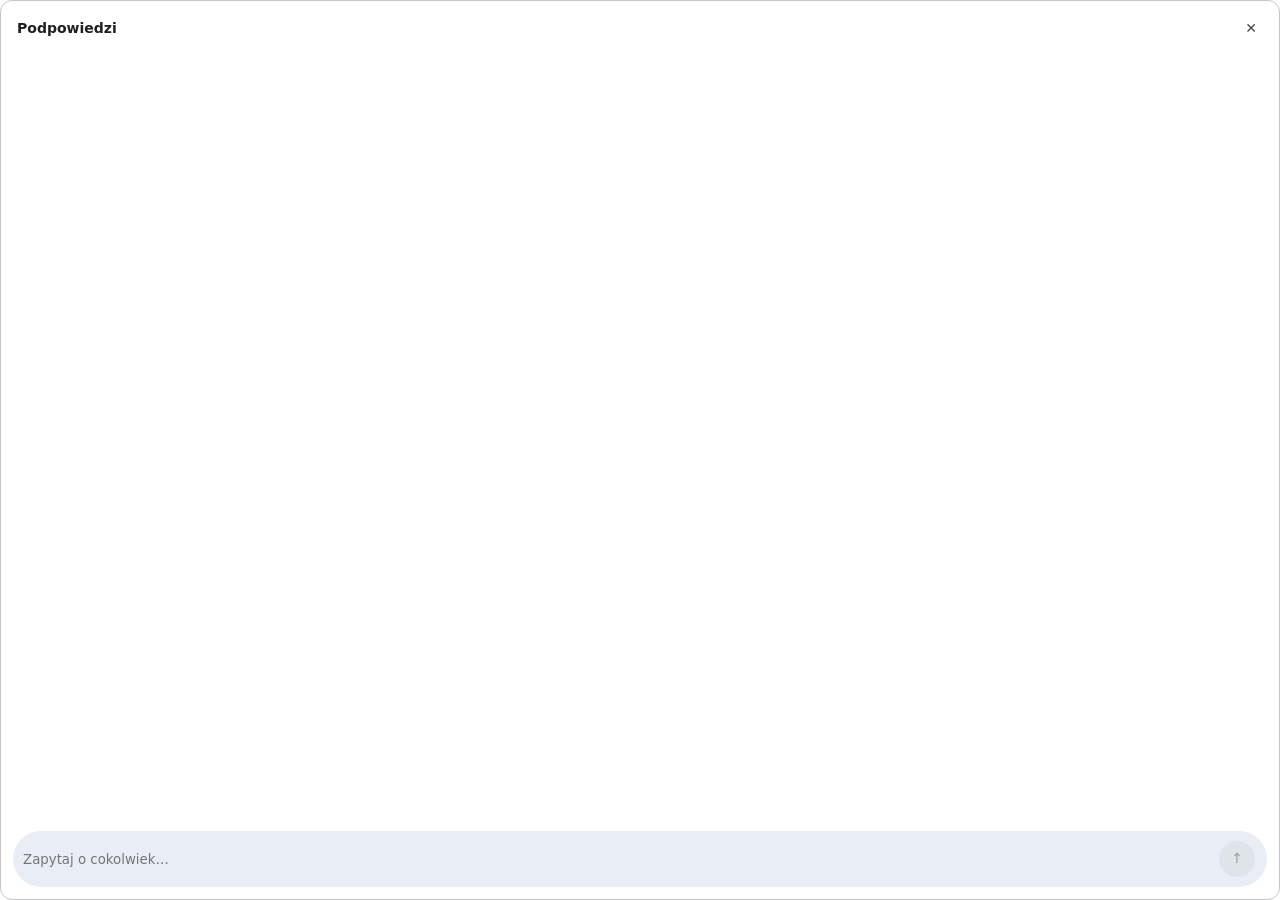
==== ui/overlay.html @ fb48d133 "Windows: live text toggle (off by default), cheaper UI animations and timers - livePreview setting: " ====
<!doctype html>
<html lang="pl">
<head>
  <meta charset="utf-8">
  <title>call-whisper — nakładka</title>
  <link rel="stylesheet" href="style.css">
  <style>
    /* Pływające okno z odpowiedziami nad rozmową. Bez ramki systemowej:
       pasek u góry służy do przeciągania. */
    body { flex-direction: column; background: var(--card); border: 1px solid var(--outline-variant); border-radius: 12px; }
    .drag { display: flex; align-items: center; gap: 8px; padding: 8px 8px 8px 16px; cursor: move; }
    .drag b { flex: 1; font-size: 14px; }
    .drag .dot { width: 8px; height: 8px; border-radius: 50%; background: var(--error); animation: pulse 1.2s infinite; }
    .answers { padding: 0 12px 12px; }
  </style>
</head>
<body>
  <div class="drag" data-tauri-drag-region>
    <span class="dot hidden" id="dot"></span>
    <b data-tauri-drag-region>Podpowiedzi</b>
    <button class="icon-btn" id="close" title="Zamknij nakładkę">✕</button>
  </div>
  <div class="scroll" id="scroll"><div class="answers" id="answers"></div></div>
  <div class="question">
    <div class="field">
      <textarea id="ask" rows="1" placeholder="Zapytaj o cokolwiek…"></textarea>
      <button class="send" id="send" disabled title="Wyślij">↑</button>
    </div>
  </div>
  <script src="shared.js"></script>
  <script>
    const { invoke } = window.__TAURI__.core;
    const { listen } = window.__TAURI__.event;
    const $ = (id) => document.getElementById(id);

    function render(state) {
      $("dot").classList.toggle("hidden", !state.isRunning);
      const box = $("answers");
      const atBottom = $("scroll").scrollHeight - $("scroll").scrollTop - $("scroll").clientHeight < 60;
      box.innerHTML = "";
      if (state.answers.length === 0) {
        const p = document.createElement("p");
        p.className = "hint";
        p.textContent = "Pytania z rozmowy pojawią się tutaj.";
        box.appendChild(p);
      }
      for (const item of state.answers) box.appendChild(answerCard(item));
      if (atBottom) $("scroll").scrollTop = $("scroll").scrollHeight;
    }

    async function send() {
      const question = $("ask").value.trim();
      if (!question) return;
      await invoke("ask", { question, image: null });
      $("ask").value = "";
      $("send").disabled = true;
    }
    $("ask").addEventListener("input", () => { $("send").disabled = !$("ask").value.trim(); });
    $("ask").addEventListener("keydown", (e) => { if (e.key === "Enter" && !e.shiftKey) { e.preventDefault(); send(); } });
    $("send").onclick = send;
    $("close").onclick = () => invoke("toggle_overlay");
    setInterval(() => tickPending($("answers")), 500);

    (async () => {
      render(await invoke("get_state"));
      await listen("state", (e) => render(e.payload));
    })();
  </script>
</body>
</html>
---- ui/style.css ----
/* Material 3 jak w wersji macOS (Material.swift): te same kolory, kształty
   i typografia, jasny i ciemny wygląd z systemu. */
:root {
  --primary: #0B57D0; --on-primary: #FFFFFF;
  --primary-container: #D3E3FD; --on-primary-container: #041E49;
  --secondary-container: #C2E7FF; --on-secondary-container: #001D35;
  --tertiary: #146C2E; --tertiary-container: #C4EED0; --on-tertiary-container: #072711;
  --error: #B3261E; --error-container: #F9DEDC; --on-error-container: #410E0B;
  --surface: #F8FAFD; --on-surface: #1F1F1F; --on-surface-variant: #444746;
  --outline-variant: #C4C7C5;
  --page: #F0F4F9; --card: #FFFFFF; --card-inset: #F0F4F9; --card-field: #E9EEF6;
  --r-sm: 8px; --r-md: 12px; --r-lg: 16px; --r-xl: 28px;
  color-scheme: light dark;
}
@media (prefers-color-scheme: dark) {
  :root {
    --primary: #A8C7FA; --on-primary: #062E6F;
    --primary-container: #0842A0; --on-primary-container: #D3E3FD;
    --secondary-container: #004A77; --on-secondary-container: #C2E7FF;
    --tertiary: #6DD58C; --tertiary-container: #0F5223; --on-tertiary-container: #C4EED0;
    --error: #F2B8B5; --error-container: #8C1D18; --on-error-container: #F9DEDC;
    --surface: #131314; --on-surface: #E3E3E3; --on-surface-variant: #C4C7C5;
    --outline-variant: #444746;
    --page: #131314; --card: #1E1F20; --card-inset: #282A2C; --card-field: #333537;
  }
}

* { box-sizing: border-box; }
html, body { margin: 0; height: 100%; }
body {
  background: var(--page); color: var(--on-surface);
  font: 14px/1.4 "Segoe UI Variable Text", "Segoe UI", system-ui, sans-serif;
  display: flex; overflow: hidden; user-select: none;
}
button { font: inherit; color: inherit; background: none; border: 0; cursor: pointer; }
button:disabled { cursor: default; opacity: .38; }
.icon { width: 20px; height: 20px; fill: currentColor; flex: none; }
.hidden { display: none !important; }

/* --- szyna nawigacji --- */
.rail { width: 88px; display: flex; flex-direction: column; align-items: center; gap: 12px; padding: 16px 0; }
.rail .spacer { flex: 1; }
.rail-item { display: flex; flex-direction: column; align-items: center; gap: 4px; width: 72px; position: relative; }
.rail-item .pill { width: 56px; height: 32px; border-radius: 16px; display: grid; place-items: center; color: var(--on-surface-variant); }
.rail-item:not(:disabled):hover .pill { background: color-mix(in srgb, var(--on-surface-variant) 8%, transparent); }
.rail-item.selected .pill { background: var(--secondary-container); color: var(--on-secondary-container); }
.rail-item span { font-size: 12px; font-weight: 600; color: var(--on-surface-variant); white-space: nowrap; }
.rail-item.selected span { color: var(--on-surface); }

.menu { position: absolute; z-index: 10; background: var(--card); border-radius: var(--r-sm); padding: 4px 0;
  box-shadow: 0 4px 16px rgba(0,0,0,.25); min-width: 220px; }
.menu button { display: block; width: 100%; text-align: left; padding: 8px 16px; white-space: nowrap; }
.menu button:hover { background: color-mix(in srgb, var(--on-surface) 8%, transparent); }
.menu hr { border: 0; border-top: 1px solid var(--outline-variant); margin: 4px 0; }
.menu .check::before { content: "✓ "; }

/* --- treść --- */
main { flex: 1; display: flex; flex-direction: column; min-width: 0; padding-right: 16px; }
.top-bar { height: 56px; display: flex; align-items: center; gap: 10px; padding-left: 4px; }
.top-bar .logo { color: var(--primary); width: 24px; height: 24px; }
.top-bar h1 { font-size: 22px; font-weight: 400; margin: 0; white-space: nowrap; overflow: hidden; text-overflow: ellipsis; }
.banner { display: flex; align-items: center; gap: 12px; background: var(--secondary-container); color: var(--on-secondary-container);
  border-radius: var(--r-lg); padding: 10px 16px; margin-bottom: 12px; }
.banner .grow { flex: 1; }
.cards { flex: 1; display: flex; gap: 12px; min-height: 0; }
.card { background: var(--card); border-radius: var(--r-lg); position: relative; display: flex; flex-direction: column; min-height: 0; }
.transcript { flex: 1; min-width: 340px; }
.assistant { width: 380px; min-width: 300px; max-width: 440px; }

.scroll { overflow-y: auto; flex: 1; user-select: text; }
.segments { padding: 20px 24px 120px; display: flex; flex-direction: column; gap: 20px; }
.segment { display: flex; gap: 14px; padding: 8px; margin: -8px; border-radius: var(--r-md); }
.segment.selected { background: color-mix(in srgb, var(--secondary-container) 60%, transparent); }
.avatar { width: 36px; height: 36px; border-radius: 50%; display: grid; place-items: center; font-weight: 600; flex: none; cursor: pointer; }
.segment.selected .avatar { background: var(--primary) !important; color: var(--on-primary) !important; }
.seg-head { display: flex; align-items: center; gap: 8px; }
.seg-head b { font-size: 14px; font-weight: 600; }
.seg-head time { font-size: 11px; color: var(--on-surface-variant); font-variant-numeric: tabular-nums; }
.seg-head .copy { opacity: 0; color: var(--on-surface-variant); }
.segment:hover .copy { opacity: 1; }
.chip-live { font-size: 11px; padding: 0 8px; height: 20px; line-height: 20px; border-radius: 10px; background: var(--tertiary-container); color: var(--on-tertiary-container); }
.seg-text { font-size: 16px; line-height: 1.5; }
.seg-text.partial { color: var(--on-surface-variant); }

.empty { flex: 1; display: flex; flex-direction: column; align-items: center; justify-content: center; gap: 16px; padding: 32px; text-align: center; }
.empty .badge { width: 72px; height: 72px; border-radius: 50%; display: grid; place-items: center; background: var(--primary-container); color: var(--on-primary-container); }
.empty .badge .icon { width: 32px; height: 32px; }
.empty h2 { font-size: 24px; font-weight: 400; margin: 0; }
.empty p { margin: 0; color: var(--on-surface-variant); max-width: 340px; }

.fab-area { position: absolute; right: 20px; bottom: 20px; display: flex; flex-direction: column; align-items: flex-end; gap: 10px; }
.chip-row { display: flex; gap: 6px; padding: 4px; background: var(--card); border-radius: var(--r-md); align-items: center; }
.chip { display: inline-flex; align-items: center; gap: 6px; height: 32px; padding: 0 12px; border-radius: var(--r-sm);
  border: 1px solid var(--outline-variant); color: var(--on-surface-variant); font-weight: 600; max-width: 240px; }
.chip span { overflow: hidden; text-overflow: ellipsis; white-space: nowrap; }
.chip .icon { width: 16px; height: 16px; color: var(--primary); }
.chip.selected { background: var(--secondary-container); color: var(--on-secondary-container); border-color: transparent; }
.chip.selected .icon { color: var(--on-secondary-container); }
.chev { width: 28px; height: 32px; display: grid; place-items: center; color: var(--on-surface-variant); position: relative; }
.fab { height: 56px; padding: 0 20px; border-radius: var(--r-lg); display: flex; align-items: center; gap: 8px; font-weight: 600;
  background: var(--primary-container); color: var(--on-primary-container); box-shadow: 0 3px 8px rgba(0,0,0,.18); }
.fab.active { background: var(--error-container); color: var(--on-error-container); }
.btn-outlined { height: 40px; padding: 0 24px; border-radius: 20px; border: 1px solid var(--outline-variant); color: var(--primary);
  display: inline-flex; align-items: center; gap: 8px; font-weight: 600; }
.btn-filled { height: 32px; padding: 0 16px; border-radius: 16px; background: var(--primary); color: var(--on-primary); font-weight: 600; }
.btn-text { height: 32px; padding: 0 12px; border-radius: 16px; color: var(--primary); font-weight: 600; }

.selection-bar { position: absolute; top: 12px; left: 12px; right: 12px; display: flex; align-items: center; gap: 8px; padding: 8px;
  background: var(--secondary-container); color: var(--on-secondary-container); border-radius: 999px; box-shadow: 0 2px 6px rgba(0,0,0,.2); z-index: 5; }
.selection-bar .grow { flex: 1; padding-left: 8px; font-weight: 600; }

/* --- podpowiedzi --- */
.assistant header { display: flex; align-items: baseline; justify-content: space-between; padding: 16px 20px 8px; }
.assistant header h3 { margin: 0; font-size: 16px; font-weight: 600; }
.assistant header small { color: var(--on-surface-variant); font-size: 11px; font-weight: 600; }
.answers { padding: 0 16px 12px; display: flex; flex-direction: column; gap: 12px; }
.answers .hint { color: var(--on-surface-variant); margin: 4px 0 0; }
.answer { background: var(--card-inset); border-radius: var(--r-md); padding: 16px; display: flex; flex-direction: column; gap: 8px; }
.answer .q { display: flex; gap: 8px; font-weight: 600; }
.answer .q .icon { width: 16px; height: 16px; color: var(--primary); margin-top: 2px; }
.answer .a { user-select: text; }
.answer .a p { margin: 0 0 6px; }
.answer .err { color: var(--error); }
.answer small { color: var(--on-surface-variant); font-size: 11px; font-variant-numeric: tabular-nums; }
.progress { height: 4px; width: 80px; border-radius: 2px; background: var(--primary-container); overflow: hidden; position: relative; }
.progress::after { content: ""; position: absolute; inset: 0; width: 40%; background: var(--primary); animation: slide 1.2s infinite ease-in-out; }
/* transform, nie `left`: animacja na kompozytorze, bez przeliczania układu co klatkę. */
@keyframes slide { from { transform: translateX(-100%); } to { transform: translateX(250%); } }
@keyframes slide30 { from { transform: translateX(-100%); } to { transform: translateX(334%); } }

.question { padding: 12px; }
.question .attachment { display: flex; align-items: center; gap: 12px; padding: 8px; margin-bottom: 8px; border: 1px solid var(--outline-variant); border-radius: var(--r-md); }
.question .attachment img { width: 56px; height: 40px; object-fit: cover; border-radius: var(--r-sm); }
.question .attachment .grow { flex: 1; }
.field { display: flex; align-items: center; gap: 4px; min-height: 56px; padding: 0 10px 0 4px; background: var(--card-field); border-radius: var(--r-xl); border: 2px solid transparent; }
.field:focus-within { border-color: var(--primary); }
.field textarea { flex: 1; border: 0; outline: 0; resize: none; background: transparent; color: var(--on-surface); font: 16px/1.4 inherit; font-family: inherit; max-height: 96px; padding: 8px 4px; }
.icon-btn { width: 40px; height: 40px; border-radius: 50%; display: grid; place-items: center; color: var(--on-surface-variant); }
.icon-btn:not(:disabled):hover { background: color-mix(in srgb, var(--on-surface-variant) 8%, transparent); }
.icon-btn.selected { background: var(--secondary-container); color: var(--on-secondary-container); }
.send { width: 36px; height: 36px; border-radius: 50%; display: grid; place-items: center; background: var(--primary); color: var(--on-primary); }
.send:disabled { background: color-mix(in srgb, var(--on-surface) 12%, transparent); color: var(--on-surface); }

/* --- pasek stanu --- */
.status { height: 36px; display: flex; align-items: center; gap: 8px; padding: 0 4px; font-size: 12px; font-weight: 600; color: var(--on-surface-variant); }
.status .grow { flex: 1; overflow: hidden; text-overflow: ellipsis; white-space: nowrap; }
.status .dot { width: 8px; height: 8px; border-radius: 50%; background: var(--error); animation: pulse 1.2s infinite; }
@keyframes pulse { 50% { opacity: .3; } }
.status .ok { color: var(--tertiary); }
.status .bad { color: var(--error); overflow: hidden; text-overflow: ellipsis; white-space: nowrap; max-width: 50%; }
.status .info { color: var(--primary); }
.linear { height: 4px; margin: 0 4px; border-radius: 2px; background: var(--primary-container); overflow: hidden; position: relative; }
.linear::after { content: ""; position: absolute; inset: 0; width: 30%; background: var(--primary); animation: slide30 1.4s infinite ease-in-out; }

/* --- okna dialogowe (gotowość, ustawienia) --- */
dialog { border: 0; border-radius: var(--r-xl); background: var(--card); color: var(--on-surface); padding: 24px; width: min(560px, 90vw); max-height: 85vh; }
dialog::backdrop { background: rgba(0,0,0,.4); }
dialog h2 { margin: 0 0 16px; font-size: 24px; font-weight: 400; }
dialog .actions { display: flex; justify-content: flex-end; gap: 8px; margin-top: 16px; }
.check-row { display: flex; gap: 12px; padding: 10px 0; border-bottom: 1px solid var(--outline-variant); }
.check-row .grow { flex: 1; }
.check-row small { display: block; color: var(--on-surface-variant); }
.form { display: flex; flex-direction: column; gap: 4px; overflow-y: auto; max-height: 60vh; user-select: text; }
.form h4 { margin: 16px 0 4px; font-size: 14px; color: var(--primary); }
.form label { display: flex; align-items: center; justify-content: space-between; gap: 12px; padding: 6px 0; }
.form small { color: var(--on-surface-variant); }
.form input[type=text], .form input[type=password], .form select, .form textarea {
  background: var(--card-field); color: var(--on-surface); border: 0; border-radius: var(--r-sm); padding: 8px 10px; font: inherit; min-width: 220px; }
.form textarea { width: 100%; min-height: 80px; }
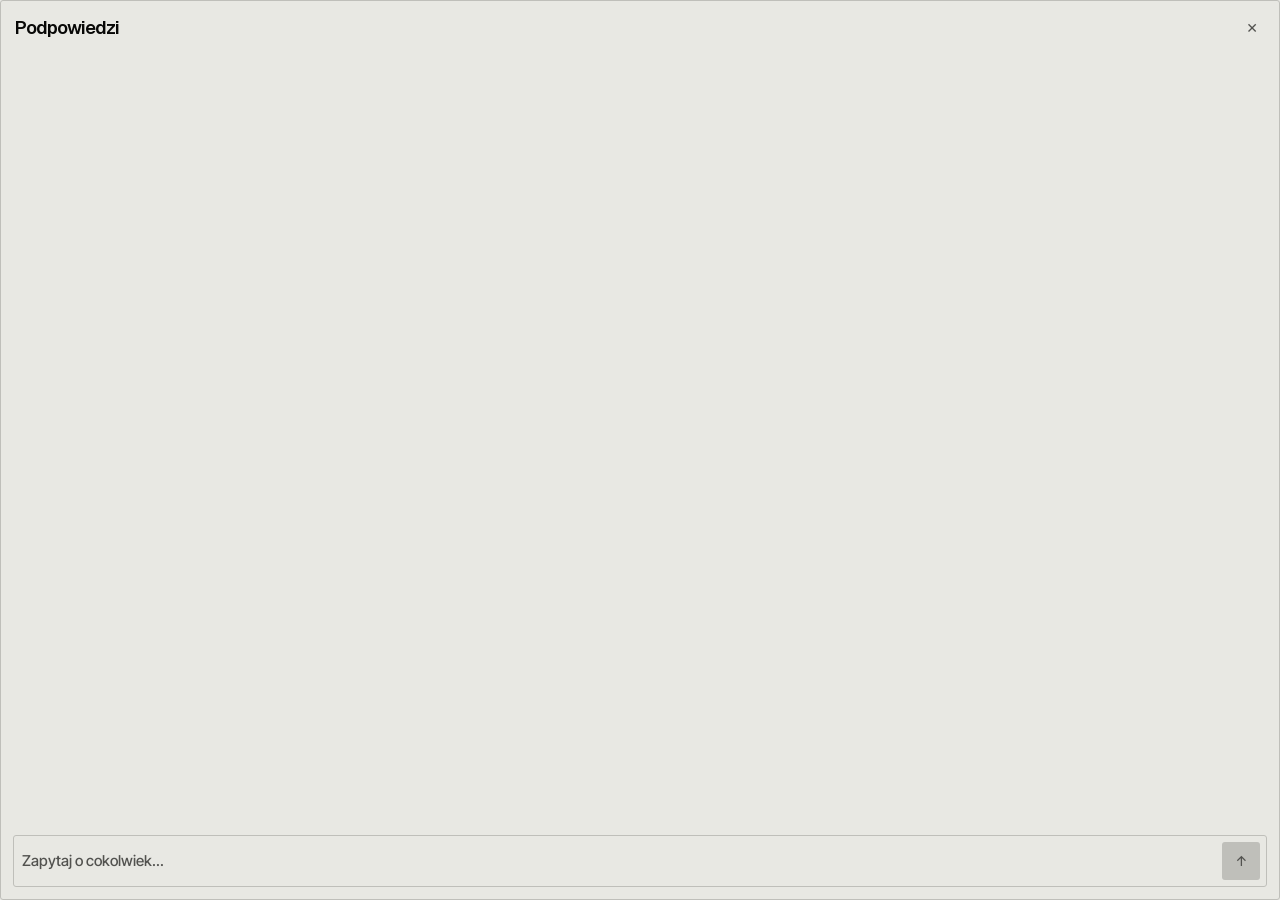
==== commit 772f57fd: "Windows UI: Breydaqs branding - paper/ink palette (#e8e8e3 / #080807, dark #161614), accent #ff7a59 " ====
--- a/ui/overlay.html
+++ b/ui/overlay.html
@@ -2,15 +2,16 @@
 <html lang="pl">
 <head>
   <meta charset="utf-8">
-  <title>call-whisper — nakładka</title>
+  <title>brqs-whisper — nakładka</title>
   <link rel="stylesheet" href="style.css">
   <style>
     /* Pływające okno z odpowiedziami nad rozmową. Bez ramki systemowej:
        pasek u góry służy do przeciągania. */
-    body { flex-direction: column; background: var(--card); border: 1px solid var(--outline-variant); border-radius: 12px; }
-    .drag { display: flex; align-items: center; gap: 8px; padding: 8px 8px 8px 16px; cursor: move; }
-    .drag b { flex: 1; font-size: 14px; }
-    .drag .dot { width: 8px; height: 8px; border-radius: 50%; background: var(--error); animation: pulse 1.2s infinite; }
+    body { flex-direction: column; background: var(--bg); border: 1px solid var(--outline-variant); border-radius: var(--r-md); }
+    .drag { display: flex; align-items: center; gap: 8px; padding: 8px 8px 8px 14px; cursor: move; }
+    .drag b { flex: 1; font: 600 18px/1 var(--font-display); letter-spacing: -0.05em; }
+    .drag .dot { width: 8px; height: 8px; border-radius: 50%; background: var(--accent); animation: pulse 1.2s infinite; }
+    .answer { background: var(--card); }
     .answers { padding: 0 12px 12px; }
   </style>
 </head>
--- a/ui/style.css
+++ b/ui/style.css
@@ -1,27 +1,63 @@
-/* Material 3 jak w wersji macOS (Material.swift): te same kolory, kształty
-   i typografia, jasny i ciemny wygląd z systemu. */
+/* Branding Breydaqs (jak breydaqs.com): papier i atrament, prawie kwadratowe
+   rogi, Inter Tight do tekstu, Geist do tytułów, JetBrains Mono w
+   kapitalikach do etykiet, pomarańczowy akcent tylko tam, gdzie coś „żyje"
+   (nagrywanie, kursor). Ciemny wygląd z systemu: zamieniają się tylko
+   papier i atrament, jak na stronie.
+
+   Nazwy zmiennych zostały z Material 3 (--primary, --card…), żeby nie
+   ruszać znaczników — zmieniły się wartości. Fonty są w paczce (OFL,
+   licencje w ui/fonts), więc wygląd nie zależy od internetu. */
+
+@font-face { font-family: "Inter Tight"; font-weight: 100 900; font-display: swap;
+  src: url("fonts/inter-tight-latin.woff2") format("woff2");
+  unicode-range: U+0000-00FF, U+0131, U+0152-0153, U+02BB-02BC, U+02C6, U+02DA, U+02DC, U+0304, U+0308, U+0329, U+2000-206F, U+20AC, U+2122, U+2191, U+2193, U+2212, U+2215, U+FEFF, U+FFFD; }
+@font-face { font-family: "Inter Tight"; font-weight: 100 900; font-display: swap;
+  src: url("fonts/inter-tight-latin-ext.woff2") format("woff2");
+  unicode-range: U+0100-02BA, U+02BD-02C5, U+02C7-02CC, U+02CE-02D7, U+02DD-02FF, U+0304, U+0308, U+0329, U+1D00-1DBF, U+1E00-1E9F, U+1EF2-1EFF, U+2020, U+20A0-20AB, U+20AD-20C0, U+2113, U+2C60-2C7F, U+A720-A7FF; }
+@font-face { font-family: "JetBrains Mono"; font-weight: 100 800; font-display: swap;
+  src: url("fonts/jetbrains-mono-latin.woff2") format("woff2");
+  unicode-range: U+0000-00FF, U+0131, U+0152-0153, U+02BB-02BC, U+02C6, U+02DA, U+02DC, U+0304, U+0308, U+0329, U+2000-206F, U+20AC, U+2122, U+2191, U+2193, U+2212, U+2215, U+FEFF, U+FFFD; }
+@font-face { font-family: "JetBrains Mono"; font-weight: 100 800; font-display: swap;
+  src: url("fonts/jetbrains-mono-latin-ext.woff2") format("woff2");
+  unicode-range: U+0100-02BA, U+02BD-02C5, U+02C7-02CC, U+02CE-02D7, U+02DD-02FF, U+0304, U+0308, U+0329, U+1D00-1DBF, U+1E00-1E9F, U+1EF2-1EFF, U+2020, U+20A0-20AB, U+20AD-20C0, U+2113, U+2C60-2C7F, U+A720-A7FF; }
+@font-face { font-family: "Geist"; font-weight: 100 900; font-display: swap;
+  src: url("fonts/geist.woff2") format("woff2"); }
+
 :root {
-  --primary: #0B57D0; --on-primary: #FFFFFF;
-  --primary-container: #D3E3FD; --on-primary-container: #041E49;
-  --secondary-container: #C2E7FF; --on-secondary-container: #001D35;
-  --tertiary: #146C2E; --tertiary-container: #C4EED0; --on-tertiary-container: #072711;
-  --error: #B3261E; --error-container: #F9DEDC; --on-error-container: #410E0B;
-  --surface: #F8FAFD; --on-surface: #1F1F1F; --on-surface-variant: #444746;
-  --outline-variant: #C4C7C5;
-  --page: #F0F4F9; --card: #FFFFFF; --card-inset: #F0F4F9; --card-field: #E9EEF6;
-  --r-sm: 8px; --r-md: 12px; --r-lg: 16px; --r-xl: 28px;
+  /* marka */
+  --bg: #e8e8e3; --bg-2: #dcdcd5; --ink: #080807;
+  --dark: #0d0d0c; --dark-2: #181715; --light: #e8e8e3;
+  --accent: #ff7a59;
+
+  /* role używane w znacznikach */
+  --page: var(--bg);
+  --card: color-mix(in oklab, var(--bg-2) 55%, var(--bg));
+  --card-inset: var(--bg);
+  --card-field: var(--bg);
+  --on-surface: var(--ink);
+  --on-surface-variant: color-mix(in oklab, var(--ink) 62%, var(--bg));
+  --outline-variant: color-mix(in oklab, var(--ink) 16%, var(--bg));
+  --primary: var(--ink); --on-primary: var(--bg);
+  --primary-container: color-mix(in oklab, var(--ink) 9%, var(--bg)); --on-primary-container: var(--ink);
+  --secondary-container: var(--ink); --on-secondary-container: var(--bg);
+  --tertiary: #2f7d4f; --tertiary-container: color-mix(in oklab, #2f7d4f 18%, var(--bg)); --on-tertiary-container: #17432a;
+  --error: #c2361b; --error-container: color-mix(in oklab, var(--accent) 22%, var(--bg)); --on-error-container: #5b1608;
+
+  /* rounded-[0.15rem] ze strony: prawie kwadrat */
+  --r-sm: 2px; --r-md: 3px; --r-lg: 3px; --r-xl: 4px;
+
+  --font-sans: "Inter Tight", "Segoe UI Variable Text", "Segoe UI", system-ui, sans-serif;
+  --font-display: "Geist", "Inter Tight", "Segoe UI", system-ui, sans-serif;
+  --font-mono: "JetBrains Mono", ui-monospace, Consolas, monospace;
+  --ease: cubic-bezier(0.16, 1, 0.35, 1);
   color-scheme: light dark;
 }
 @media (prefers-color-scheme: dark) {
   :root {
-    --primary: #A8C7FA; --on-primary: #062E6F;
-    --primary-container: #0842A0; --on-primary-container: #D3E3FD;
-    --secondary-container: #004A77; --on-secondary-container: #C2E7FF;
-    --tertiary: #6DD58C; --tertiary-container: #0F5223; --on-tertiary-container: #C4EED0;
-    --error: #F2B8B5; --error-container: #8C1D18; --on-error-container: #F9DEDC;
-    --surface: #131314; --on-surface: #E3E3E3; --on-surface-variant: #C4C7C5;
-    --outline-variant: #444746;
-    --page: #131314; --card: #1E1F20; --card-inset: #282A2C; --card-field: #333537;
+    --bg: #161614; --bg-2: #1f1f1c; --ink: #e8e8e3;
+    --card: var(--bg-2);
+    --tertiary: #6fcf97; --on-tertiary-container: #c9f0d9;
+    --error: #ff8a6e; --on-error-container: #ffd9cf;
   }
 }
 
@@ -29,101 +65,127 @@
 html, body { margin: 0; height: 100%; }
 body {
   background: var(--page); color: var(--on-surface);
-  font: 14px/1.4 "Segoe UI Variable Text", "Segoe UI", system-ui, sans-serif;
+  font: 500 14px/1.3 var(--font-sans); letter-spacing: -0.01em;
+  -webkit-font-smoothing: antialiased;
   display: flex; overflow: hidden; user-select: none;
 }
-button { font: inherit; color: inherit; background: none; border: 0; cursor: pointer; }
+::selection { background: var(--ink); color: var(--bg); }
+button { font: inherit; letter-spacing: inherit; color: inherit; background: none; border: 0; cursor: pointer; }
 button:disabled { cursor: default; opacity: .38; }
 .icon { width: 20px; height: 20px; fill: currentColor; flex: none; }
 .hidden { display: none !important; }
 
+/* Etykieta ze strony: mono, kapitaliki, mała. */
+.mono { font-family: var(--font-mono); font-size: 11px; text-transform: uppercase; letter-spacing: .02em; font-weight: 500; }
+
 /* --- szyna nawigacji --- */
-.rail { width: 88px; display: flex; flex-direction: column; align-items: center; gap: 12px; padding: 16px 0; }
+.rail { width: 88px; display: flex; flex-direction: column; align-items: center; gap: 10px; padding: 16px 0; }
 .rail .spacer { flex: 1; }
-.rail-item { display: flex; flex-direction: column; align-items: center; gap: 4px; width: 72px; position: relative; }
-.rail-item .pill { width: 56px; height: 32px; border-radius: 16px; display: grid; place-items: center; color: var(--on-surface-variant); }
-.rail-item:not(:disabled):hover .pill { background: color-mix(in srgb, var(--on-surface-variant) 8%, transparent); }
-.rail-item.selected .pill { background: var(--secondary-container); color: var(--on-secondary-container); }
-.rail-item span { font-size: 12px; font-weight: 600; color: var(--on-surface-variant); white-space: nowrap; }
+.rail-item { display: flex; flex-direction: column; align-items: center; gap: 5px; width: 76px; position: relative; }
+.rail-item .pill { width: 52px; height: 32px; border-radius: var(--r-md); display: grid; place-items: center; color: var(--on-surface-variant);
+  transition: background-color .25s var(--ease), color .25s var(--ease); }
+.rail-item:not(:disabled):hover .pill { background: var(--primary-container); color: var(--ink); }
+.rail-item.selected .pill { background: var(--ink); color: var(--bg); }
+.rail-item span { font-family: var(--font-mono); font-size: 10px; text-transform: uppercase; letter-spacing: .02em;
+  color: var(--on-surface-variant); white-space: nowrap; }
 .rail-item.selected span { color: var(--on-surface); }
 
-.menu { position: absolute; z-index: 10; background: var(--card); border-radius: var(--r-sm); padding: 4px 0;
-  box-shadow: 0 4px 16px rgba(0,0,0,.25); min-width: 220px; }
-.menu button { display: block; width: 100%; text-align: left; padding: 8px 16px; white-space: nowrap; }
-.menu button:hover { background: color-mix(in srgb, var(--on-surface) 8%, transparent); }
+.menu { position: absolute; z-index: 10; background: var(--bg); border: 1px solid var(--outline-variant); border-radius: var(--r-md); padding: 4px 0;
+  box-shadow: 0 10px 30px rgba(0,0,0,.18); min-width: 220px; }
+.menu button { display: block; width: 100%; text-align: left; padding: 8px 14px; white-space: nowrap; }
+.menu button:hover { background: var(--primary-container); }
 .menu hr { border: 0; border-top: 1px solid var(--outline-variant); margin: 4px 0; }
 .menu .check::before { content: "✓ "; }
 
 /* --- treść --- */
 main { flex: 1; display: flex; flex-direction: column; min-width: 0; padding-right: 16px; }
-.top-bar { height: 56px; display: flex; align-items: center; gap: 10px; padding-left: 4px; }
-.top-bar .logo { color: var(--primary); width: 24px; height: 24px; }
-.top-bar h1 { font-size: 22px; font-weight: 400; margin: 0; white-space: nowrap; overflow: hidden; text-overflow: ellipsis; }
-.banner { display: flex; align-items: center; gap: 12px; background: var(--secondary-container); color: var(--on-secondary-container);
-  border-radius: var(--r-lg); padding: 10px 16px; margin-bottom: 12px; }
+.top-bar { height: 60px; display: flex; align-items: center; gap: 10px; padding-left: 4px; }
+.top-bar .logo { color: var(--accent); width: 22px; height: 22px; }
+.top-bar h1 { font: 600 24px/1 var(--font-display); letter-spacing: -0.05em; margin: 0; white-space: nowrap; overflow: hidden; text-overflow: ellipsis; }
+.banner { display: flex; align-items: center; gap: 12px; background: var(--ink); color: var(--bg);
+  border-radius: var(--r-md); padding: 10px 14px; margin-bottom: 12px; }
 .banner .grow { flex: 1; }
-.cards { flex: 1; display: flex; gap: 12px; min-height: 0; }
-.card { background: var(--card); border-radius: var(--r-lg); position: relative; display: flex; flex-direction: column; min-height: 0; }
+.banner .btn-filled { background: var(--bg); color: var(--ink); }
+.cards { flex: 1; display: flex; gap: 10px; min-height: 0; }
+.card { background: var(--card); border-radius: var(--r-md); position: relative; display: flex; flex-direction: column; min-height: 0; }
 .transcript { flex: 1; min-width: 340px; }
 .assistant { width: 380px; min-width: 300px; max-width: 440px; }
 
 .scroll { overflow-y: auto; flex: 1; user-select: text; }
 .segments { padding: 20px 24px 120px; display: flex; flex-direction: column; gap: 20px; }
 .segment { display: flex; gap: 14px; padding: 8px; margin: -8px; border-radius: var(--r-md); }
-.segment.selected { background: color-mix(in srgb, var(--secondary-container) 60%, transparent); }
-.avatar { width: 36px; height: 36px; border-radius: 50%; display: grid; place-items: center; font-weight: 600; flex: none; cursor: pointer; }
-.segment.selected .avatar { background: var(--primary) !important; color: var(--on-primary) !important; }
+.segment.selected { background: var(--primary-container); }
+.avatar { width: 34px; height: 34px; border-radius: var(--r-md); display: grid; place-items: center; font-weight: 600; flex: none; cursor: pointer; }
+.segment.selected .avatar { background: var(--ink) !important; color: var(--bg) !important; }
 .seg-head { display: flex; align-items: center; gap: 8px; }
 .seg-head b { font-size: 14px; font-weight: 600; }
-.seg-head time { font-size: 11px; color: var(--on-surface-variant); font-variant-numeric: tabular-nums; }
+.seg-head time { font-family: var(--font-mono); font-size: 11px; color: var(--on-surface-variant); font-variant-numeric: tabular-nums; }
 .seg-head .copy { opacity: 0; color: var(--on-surface-variant); }
 .segment:hover .copy { opacity: 1; }
-.chip-live { font-size: 11px; padding: 0 8px; height: 20px; line-height: 20px; border-radius: 10px; background: var(--tertiary-container); color: var(--on-tertiary-container); }
-.seg-text { font-size: 16px; line-height: 1.5; }
+.chip-live { font-family: var(--font-mono); font-size: 10px; text-transform: uppercase; letter-spacing: .02em; padding: 0 6px; height: 18px; line-height: 18px;
+  border-radius: var(--r-sm); background: var(--accent); color: var(--dark); }
+.seg-text { font-size: 16px; line-height: 1.45; letter-spacing: -0.01em; }
 .seg-text.partial { color: var(--on-surface-variant); }
 
-.empty { flex: 1; display: flex; flex-direction: column; align-items: center; justify-content: center; gap: 16px; padding: 32px; text-align: center; }
-.empty .badge { width: 72px; height: 72px; border-radius: 50%; display: grid; place-items: center; background: var(--primary-container); color: var(--on-primary-container); }
-.empty .badge .icon { width: 32px; height: 32px; }
-.empty h2 { font-size: 24px; font-weight: 400; margin: 0; }
+.empty { flex: 1; display: flex; flex-direction: column; align-items: center; justify-content: center; gap: 14px; padding: 32px; text-align: center; }
+.empty .badge { width: 64px; height: 64px; border-radius: var(--r-md); display: grid; place-items: center; background: var(--ink); color: var(--bg); }
+.empty .badge .icon { width: 28px; height: 28px; }
+.empty h2 { font: 600 34px/1 var(--font-display); letter-spacing: -0.06em; margin: 0; }
 .empty p { margin: 0; color: var(--on-surface-variant); max-width: 340px; }
 
-.fab-area { position: absolute; right: 20px; bottom: 20px; display: flex; flex-direction: column; align-items: flex-end; gap: 10px; }
-.chip-row { display: flex; gap: 6px; padding: 4px; background: var(--card); border-radius: var(--r-md); align-items: center; }
-.chip { display: inline-flex; align-items: center; gap: 6px; height: 32px; padding: 0 12px; border-radius: var(--r-sm);
-  border: 1px solid var(--outline-variant); color: var(--on-surface-variant); font-weight: 600; max-width: 240px; }
+.fab-area { position: absolute; right: 20px; bottom: 20px; display: flex; flex-direction: column; align-items: flex-end; gap: 8px; }
+.chip-row { display: flex; gap: 4px; padding: 4px; background: var(--bg); border-radius: var(--r-md); align-items: center; border: 1px solid var(--outline-variant); }
+.chip { display: inline-flex; align-items: center; gap: 6px; height: 30px; padding: 0 10px; border-radius: var(--r-sm);
+  color: var(--on-surface-variant); font-weight: 600; max-width: 240px; transition: background-color .25s var(--ease), color .25s var(--ease); }
+.chip:hover { background: var(--primary-container); color: var(--ink); }
 .chip span { overflow: hidden; text-overflow: ellipsis; white-space: nowrap; }
-.chip .icon { width: 16px; height: 16px; color: var(--primary); }
-.chip.selected { background: var(--secondary-container); color: var(--on-secondary-container); border-color: transparent; }
-.chip.selected .icon { color: var(--on-secondary-container); }
-.chev { width: 28px; height: 32px; display: grid; place-items: center; color: var(--on-surface-variant); position: relative; }
-.fab { height: 56px; padding: 0 20px; border-radius: var(--r-lg); display: flex; align-items: center; gap: 8px; font-weight: 600;
-  background: var(--primary-container); color: var(--on-primary-container); box-shadow: 0 3px 8px rgba(0,0,0,.18); }
-.fab.active { background: var(--error-container); color: var(--on-error-container); }
-.btn-outlined { height: 40px; padding: 0 24px; border-radius: 20px; border: 1px solid var(--outline-variant); color: var(--primary);
-  display: inline-flex; align-items: center; gap: 8px; font-weight: 600; }
-.btn-filled { height: 32px; padding: 0 16px; border-radius: 16px; background: var(--primary); color: var(--on-primary); font-weight: 600; }
-.btn-text { height: 32px; padding: 0 12px; border-radius: 16px; color: var(--primary); font-weight: 600; }
-
-.selection-bar { position: absolute; top: 12px; left: 12px; right: 12px; display: flex; align-items: center; gap: 8px; padding: 8px;
-  background: var(--secondary-container); color: var(--on-secondary-container); border-radius: 999px; box-shadow: 0 2px 6px rgba(0,0,0,.2); z-index: 5; }
+.chip .icon { width: 16px; height: 16px; }
+.chip.selected { background: var(--ink); color: var(--bg); }
+.chev { width: 26px; height: 30px; display: grid; place-items: center; color: var(--on-surface-variant); position: relative; }
+
+/* Główny przycisk jak na stronie: atrament, tekst, kwadrat ze strzałką. */
+.fab { height: 52px; padding: 0 6px 0 16px; border-radius: var(--r-md); display: flex; align-items: center; gap: 12px;
+  font-size: 17px; font-weight: 600; letter-spacing: -0.02em; background: var(--ink); color: var(--bg); }
+.fab::after { content: "↗"; display: grid; place-items: center; width: 40px; height: 40px; border-radius: var(--r-md); font-size: 18px;
+  background: color-mix(in oklab, var(--ink) 84%, var(--bg)); transition: scale .65s var(--ease); }
+.fab:hover::after { scale: .82; }
+/* Ikonę zastępuje kwadrat ze strzałką (jak przyciski na stronie). */
+.fab .icon { display: none; }
+.fab.active { background: var(--accent); color: var(--dark); }
+.fab.active::after { content: "■"; font-size: 14px; background: color-mix(in oklab, var(--accent) 80%, var(--dark)); }
+.btn-outlined { height: 38px; padding: 0 18px; border-radius: var(--r-md); border: 1px solid var(--ink); color: var(--ink);
+  display: inline-flex; align-items: center; gap: 8px; font-weight: 600; transition: background-color .25s var(--ease), color .25s var(--ease); }
+.btn-outlined:hover { background: var(--ink); color: var(--bg); }
+.btn-filled { height: 32px; padding: 0 14px; border-radius: var(--r-md); background: var(--ink); color: var(--bg); font-weight: 600; }
+.btn-text { height: 32px; padding: 0 10px; border-radius: var(--r-md); color: var(--ink); font-weight: 600;
+  text-decoration: underline; text-underline-offset: 3px; text-decoration-color: var(--outline-variant); }
+.btn-text:hover { text-decoration-color: currentColor; }
+
+.selection-bar { position: absolute; top: 12px; left: 12px; right: 12px; display: flex; align-items: center; gap: 8px; padding: 6px;
+  background: var(--ink); color: var(--bg); border-radius: var(--r-md); box-shadow: 0 6px 20px rgba(0,0,0,.2); z-index: 5; }
 .selection-bar .grow { flex: 1; padding-left: 8px; font-weight: 600; }
+.selection-bar .btn-text { color: var(--bg); text-decoration-color: color-mix(in oklab, var(--bg) 40%, transparent); }
+.selection-bar .btn-filled { background: var(--bg); color: var(--ink); }
 
 /* --- podpowiedzi --- */
-.assistant header { display: flex; align-items: baseline; justify-content: space-between; padding: 16px 20px 8px; }
-.assistant header h3 { margin: 0; font-size: 16px; font-weight: 600; }
-.assistant header small { color: var(--on-surface-variant); font-size: 11px; font-weight: 600; }
-.answers { padding: 0 16px 12px; display: flex; flex-direction: column; gap: 12px; }
+.assistant header { display: flex; align-items: baseline; justify-content: space-between; padding: 16px 18px 8px; }
+.assistant header h3 { margin: 0; font: 600 20px/1 var(--font-display); letter-spacing: -0.05em; }
+/* Etykieta z kropką ze strony (Label). */
+.assistant header small { display: inline-flex; align-items: center; gap: 6px; font-family: var(--font-mono); font-size: 10px;
+  text-transform: uppercase; letter-spacing: .02em; color: var(--on-surface-variant); }
+.assistant header small::before { content: ""; width: 6px; height: 6px; border-radius: 50%; background: currentColor; opacity: .5; }
+.answers { padding: 0 14px 12px; display: flex; flex-direction: column; gap: 10px; }
 .answers .hint { color: var(--on-surface-variant); margin: 4px 0 0; }
-.answer { background: var(--card-inset); border-radius: var(--r-md); padding: 16px; display: flex; flex-direction: column; gap: 8px; }
+.answer { background: var(--card-inset); border-radius: var(--r-md); padding: 14px; display: flex; flex-direction: column; gap: 8px; }
 .answer .q { display: flex; gap: 8px; font-weight: 600; }
-.answer .q .icon { width: 16px; height: 16px; color: var(--primary); margin-top: 2px; }
-.answer .a { user-select: text; }
+.answer .q .icon { width: 16px; height: 16px; color: var(--accent); margin-top: 2px; }
+.answer .a { user-select: text; line-height: 1.4; }
 .answer .a p { margin: 0 0 6px; }
+.answer .a code { font-family: var(--font-mono); font-size: .9em; }
 .answer .err { color: var(--error); }
-.answer small { color: var(--on-surface-variant); font-size: 11px; font-variant-numeric: tabular-nums; }
-.progress { height: 4px; width: 80px; border-radius: 2px; background: var(--primary-container); overflow: hidden; position: relative; }
-.progress::after { content: ""; position: absolute; inset: 0; width: 40%; background: var(--primary); animation: slide 1.2s infinite ease-in-out; }
+.answer small { font-family: var(--font-mono); color: var(--on-surface-variant); font-size: 10px; text-transform: uppercase; font-variant-numeric: tabular-nums; }
+.progress { height: 3px; width: 80px; border-radius: 0; background: var(--outline-variant); overflow: hidden; position: relative; }
+.progress::after { content: ""; position: absolute; inset: 0; width: 40%; background: var(--ink); animation: slide 1.2s infinite ease-in-out; }
 /* transform, nie `left`: animacja na kompozytorze, bez przeliczania układu co klatkę. */
 @keyframes slide { from { transform: translateX(-100%); } to { transform: translateX(250%); } }
 @keyframes slide30 { from { transform: translateX(-100%); } to { transform: translateX(334%); } }
@@ -132,38 +194,61 @@
 .question .attachment { display: flex; align-items: center; gap: 12px; padding: 8px; margin-bottom: 8px; border: 1px solid var(--outline-variant); border-radius: var(--r-md); }
 .question .attachment img { width: 56px; height: 40px; object-fit: cover; border-radius: var(--r-sm); }
 .question .attachment .grow { flex: 1; }
-.field { display: flex; align-items: center; gap: 4px; min-height: 56px; padding: 0 10px 0 4px; background: var(--card-field); border-radius: var(--r-xl); border: 2px solid transparent; }
-.field:focus-within { border-color: var(--primary); }
-.field textarea { flex: 1; border: 0; outline: 0; resize: none; background: transparent; color: var(--on-surface); font: 16px/1.4 inherit; font-family: inherit; max-height: 96px; padding: 8px 4px; }
-.icon-btn { width: 40px; height: 40px; border-radius: 50%; display: grid; place-items: center; color: var(--on-surface-variant); }
-.icon-btn:not(:disabled):hover { background: color-mix(in srgb, var(--on-surface-variant) 8%, transparent); }
-.icon-btn.selected { background: var(--secondary-container); color: var(--on-secondary-container); }
-.send { width: 36px; height: 36px; border-radius: 50%; display: grid; place-items: center; background: var(--primary); color: var(--on-primary); }
-.send:disabled { background: color-mix(in srgb, var(--on-surface) 12%, transparent); color: var(--on-surface); }
+.field { display: flex; align-items: center; gap: 4px; min-height: 52px; padding: 0 6px 0 4px; background: var(--card-field); border-radius: var(--r-md);
+  border: 1px solid var(--outline-variant); transition: border-color .25s var(--ease); }
+.field:focus-within { border-color: var(--ink); }
+.field textarea { flex: 1; border: 0; outline: 0; resize: none; background: transparent; color: var(--on-surface); font: 500 15px/1.35 var(--font-sans); max-height: 96px; padding: 8px 4px; }
+.field textarea::placeholder { color: var(--on-surface-variant); }
+.icon-btn { width: 38px; height: 38px; border-radius: var(--r-md); display: grid; place-items: center; color: var(--on-surface-variant); }
+.icon-btn:not(:disabled):hover { background: var(--primary-container); color: var(--ink); }
+.icon-btn.selected { background: var(--ink); color: var(--bg); }
+.send { width: 38px; height: 38px; border-radius: var(--r-md); display: grid; place-items: center; background: var(--ink); color: var(--bg); }
+.send:disabled { background: var(--outline-variant); color: var(--on-surface-variant); opacity: 1; }
 
 /* --- pasek stanu --- */
-.status { height: 36px; display: flex; align-items: center; gap: 8px; padding: 0 4px; font-size: 12px; font-weight: 600; color: var(--on-surface-variant); }
+.status { height: 36px; display: flex; align-items: center; gap: 8px; padding: 0 4px; font-family: var(--font-mono); font-size: 10.5px;
+  text-transform: uppercase; letter-spacing: .02em; color: var(--on-surface-variant); }
 .status .grow { flex: 1; overflow: hidden; text-overflow: ellipsis; white-space: nowrap; }
-.status .dot { width: 8px; height: 8px; border-radius: 50%; background: var(--error); animation: pulse 1.2s infinite; }
+.status .dot { width: 8px; height: 8px; border-radius: 50%; background: var(--accent); animation: pulse 1.2s infinite; }
 @keyframes pulse { 50% { opacity: .3; } }
 .status .ok { color: var(--tertiary); }
 .status .bad { color: var(--error); overflow: hidden; text-overflow: ellipsis; white-space: nowrap; max-width: 50%; }
-.status .info { color: var(--primary); }
-.linear { height: 4px; margin: 0 4px; border-radius: 2px; background: var(--primary-container); overflow: hidden; position: relative; }
-.linear::after { content: ""; position: absolute; inset: 0; width: 30%; background: var(--primary); animation: slide30 1.4s infinite ease-in-out; }
-
-/* --- okna dialogowe (gotowość, ustawienia) --- */
-dialog { border: 0; border-radius: var(--r-xl); background: var(--card); color: var(--on-surface); padding: 24px; width: min(560px, 90vw); max-height: 85vh; }
-dialog::backdrop { background: rgba(0,0,0,.4); }
-dialog h2 { margin: 0 0 16px; font-size: 24px; font-weight: 400; }
+.status .info { color: var(--ink); }
+.linear { height: 3px; margin: 0 4px; border-radius: 0; background: var(--outline-variant); overflow: hidden; position: relative; }
+.linear::after { content: ""; position: absolute; inset: 0; width: 30%; background: var(--ink); animation: slide30 1.4s infinite ease-in-out; }
+
+/* --- okna dialogowe (gotowość, ustawienia, dyktowanie) --- */
+dialog { border: 1px solid var(--outline-variant); border-radius: var(--r-md); background: var(--bg); color: var(--on-surface); padding: 24px;
+  width: min(580px, 90vw); max-height: 85vh; box-shadow: 0 20px 60px rgba(0,0,0,.25); }
+dialog::backdrop { background: color-mix(in oklab, var(--dark) 45%, transparent); }
+dialog h2 { margin: 0 0 16px; font: 600 32px/1 var(--font-display); letter-spacing: -0.06em; }
 dialog .actions { display: flex; justify-content: flex-end; gap: 8px; margin-top: 16px; }
 .check-row { display: flex; gap: 12px; padding: 10px 0; border-bottom: 1px solid var(--outline-variant); }
 .check-row .grow { flex: 1; }
 .check-row small { display: block; color: var(--on-surface-variant); }
-.form { display: flex; flex-direction: column; gap: 4px; overflow-y: auto; max-height: 60vh; user-select: text; }
-.form h4 { margin: 16px 0 4px; font-size: 14px; color: var(--primary); }
+.form { display: flex; flex-direction: column; gap: 4px; overflow-y: auto; max-height: 60vh; user-select: text; outline: none; }
+/* Nagłówki sekcji: etykieta z kropką, mono. */
+.form h4 { display: flex; align-items: center; gap: 8px; margin: 20px 0 6px; font-family: var(--font-mono); font-size: 11px; font-weight: 500;
+  text-transform: uppercase; letter-spacing: .02em; color: var(--on-surface-variant); }
+.form h4::before { content: ""; width: 7px; height: 7px; border-radius: 50%; background: var(--accent); }
 .form label { display: flex; align-items: center; justify-content: space-between; gap: 12px; padding: 6px 0; }
 .form small { color: var(--on-surface-variant); }
 .form input[type=text], .form input[type=password], .form select, .form textarea {
-  background: var(--card-field); color: var(--on-surface); border: 0; border-radius: var(--r-sm); padding: 8px 10px; font: inherit; min-width: 220px; }
+  background: var(--card); color: var(--on-surface); border: 1px solid var(--outline-variant); border-radius: var(--r-md); padding: 8px 10px; font: inherit; min-width: 220px; }
+.form input:focus, .form select:focus, .form textarea:focus { outline: 0; border-color: var(--ink); }
+.form input[type=checkbox] { accent-color: var(--ink); width: 18px; height: 18px; }
 .form textarea { width: 100%; min-height: 80px; }
+
+/* Dyktowanie */
+.hotkey-row { display: flex; align-items: center; gap: 8px; padding: 6px 0; }
+.hotkey-row .grow { flex: 1; }
+.hotkey { font-family: var(--font-mono); height: 32px; padding: 0 14px; }
+.hotkey.capturing { border-color: var(--accent); background: var(--accent); color: var(--dark); }
+.lamp { width: 10px; height: 10px; border-radius: 50%; background: var(--outline-variant); }
+.lamp.on { background: var(--accent); box-shadow: 0 0 0 3px color-mix(in oklab, var(--accent) 30%, transparent); }
+#d-test-result { margin: 6px 0; user-select: text; }
+#d-test-result.bad, small.bad { color: var(--error); }
+
+@media (prefers-reduced-motion: reduce) {
+  .progress::after, .linear::after, .status .dot { animation: none; }
+}
